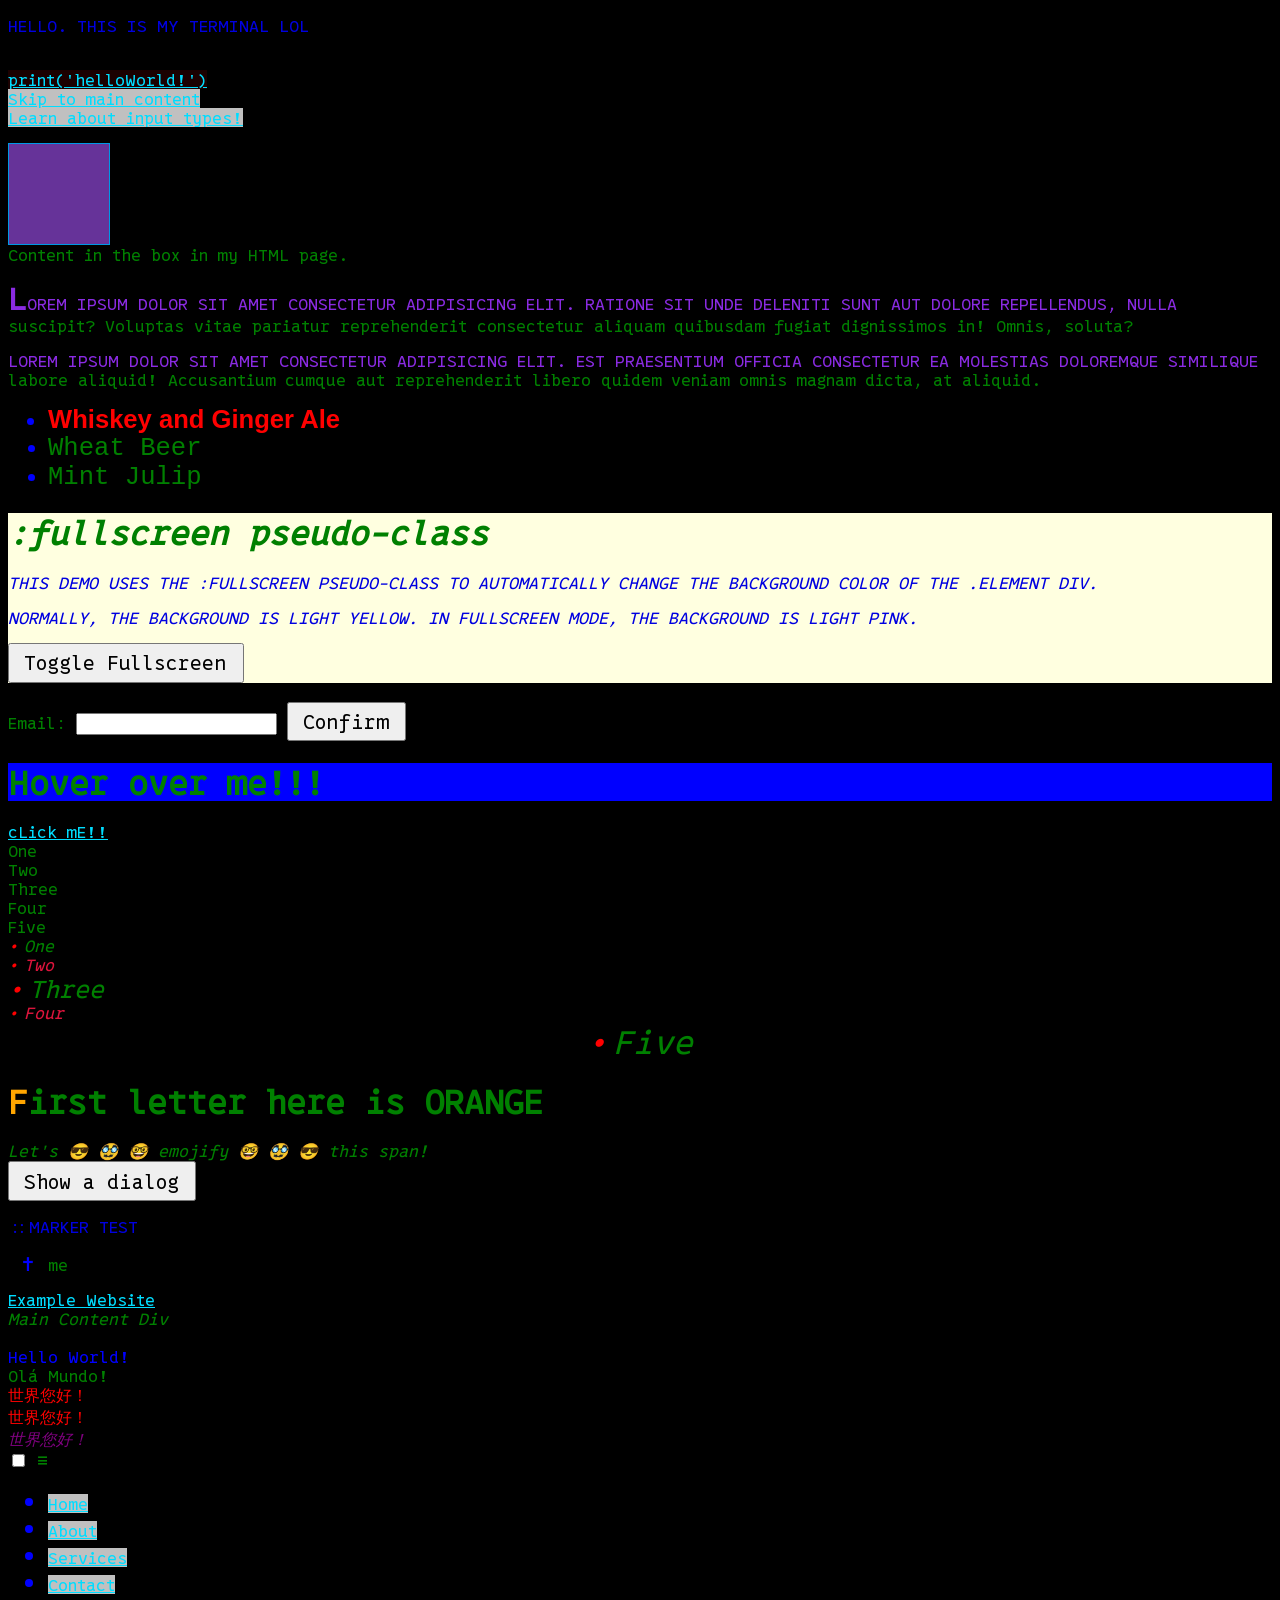
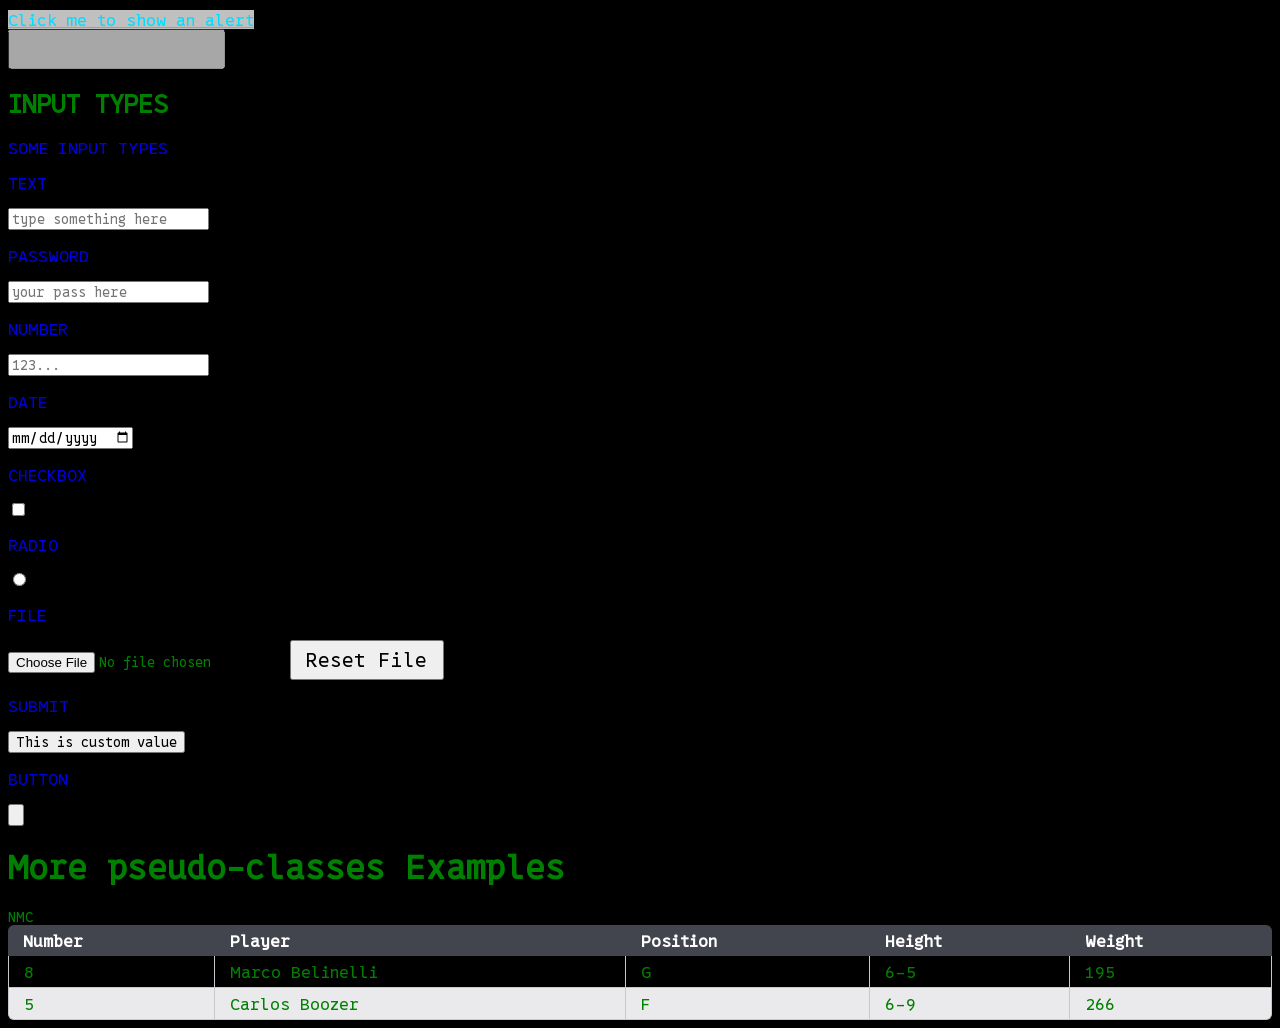
==== advanced-selectors/index.html @ 0ab6bc4e "selectors + pseudo <>" ====
<!DOCTYPE html>
<html lang="en">

<head>
    <meta charset="UTF-8">
    <meta name="viewport" content="width=device-width, initial-scale=1.0">
    <title>Advanced Selectors</title>
    <link rel="stylesheet" href="style.css">
</head>

<p>hello. This is my terminal lol</p><br>
<span class="codelink"><a href="hello.html" target="_blank"><code>print('helloWorld!')</code></a></span>

<!----
    -->

<br>
<a href="#main-content" class="skip-link">Skip to main content</a>
<br>
<a href="#inputTypes">Learn about input types!</a>
<p class="box"> Content in the box in my HTML page.</p>

<article>
    <p>Lorem ipsum dolor sit amet consectetur adipisicing elit. Ratione sit unde deleniti sunt aut dolore
        repellendus,
        nulla suscipit? Voluptas vitae pariatur reprehenderit consectetur aliquam quibusdam fugiat dignissimos in!
        Omnis, soluta?</p>
    <p>Lorem ipsum dolor sit amet consectetur adipisicing elit. Est praesentium officia consectetur ea molestias
        doloremque similique labore aliquid! Accusantium cumque aut reprehenderit libero quidem veniam omnis magnam
        dicta, at aliquid.</p>
</article>

<main class="parent">
    <div class="child group1">
        <div class="grand-child group1"></div>
    </div>
    <div class="child group2">
        <div class="grand-child group2"></div>
    </div>
    <div class="child group3">
        <div class="grand-child group3"></div>
    </div>
</main>

<!-- specificity value-->

<ul id="summer-drinks">
    <li class="favorite">Whiskey and Ginger Ale</li>
    <li>Wheat Beer</li>
    <li>Mint Julip</li>
</ul>

<!-- pseudo classes-->


<div class="element">

    <h1> :fullscreen pseudo-class</h1>

    <p>This demo uses the <code>:fullscreen</code> pseudo-class to automatically
        change the background color of the <code>.element</code> div. </p>

    <p>
        Normally, the background is light yellow. In fullscreen mode, the background
        is light pink.
    </p>

    <button class="toggle">Toggle Fullscreen</button>

</div>

<Br>

<!-- :focus s-->

<label for="email">Email:</label>
<input class="formEmail">
<button id="emailBtn">Confirm</button>

<h1 id="hover">Hover over me!!!</h1>

<a href="https://www.reddit.com/r/unixporn/" id="redditLink">cLick mE!!</a>

<section class="grid">
    <article class="module">One</article>
    <article class="module">Two</article>
    <article class="module">Three</article>
    <article class="module">Four</article>
    <article class="module">Five</article>
</section>

<div class="listDiv">
    <li class="myList">One</li>
    <li class="myList">Two</li>
    <li class="myList">Three</li>
    <li class="myList">Four</li>
    <li class="myList">Five</li>
</div>

<h1 class="exampleOfPE">First letter here is ORANGE</h1>

<div> Let's <span class="emojify"> emojify </span> this span!</div>

<button id="showDialogBtn">Show a dialog</button>

<dialog id="favDialog">
    <form method="dialog">
        <p>The background shown outside of this dialog is a backdrop.</p>
        <button id="confirmBtn">Close the dialog</button>
    </form>
</dialog>

<p><code>::marker</code> test</p>
<ul>
    <li class="mTest">me</li>
</ul>

<!--Attribute selectors-->

<a href="https://example.com" title="Visit Example Website">Example Website</a>

<div id="main-content">Main Content Div</div>

<br>
<div lang="en-us en-gb en-au en-nz">Hello World!</div>
<div lang="pt">Olá Mundo!</div>
<div lang="zh-Hans-CN">世界您好！</div>
<div lang="zh-Hant-TW">世界您好！</div>
<div data-lang="zh-Hant-TW">世界您好！</div>

<div class="table">
    <plate id="fancy">
        <apple class="small" />
    </plate>
    <plate />
    <plate>
        <orange class="small" />
        <orange />
    </plate>
    <pickle class="small" />
</div>

<input type="checkbox" id="toggle">
<label for="toggle">&#9776;</label>
<nav>
    <ul>
        <li><a href="#">Home</a></li>
        <li><a href="#">About</a></li>
        <li><a href="#">Services</a></li>
        <li><a href="#">Contact</a></li>
    </ul>
</nav>

<a href="#" id="alertLink">Click me to show an alert</a>
<br>
<input type="text" disabled>

<section id="inputTypes">
    <h1>INPUT TYPES</h1>
    <p>some input types</p>
    <p>text</p>
    <input type=text placeholder="type something here">
    <p>password</p>
    <input type="password" placeholder="your pass here">
    <p>number</p>
    <input type="number" placeholder="123...">
    <p>date</p>
    <input type="date">
    <p>checkbox</p>
    <input type="checkbox">
    <p>radio</p>
    <input type="radio">
    <p>file</p>
    <input type="file" id="fileInput">
    <button onclick="resetFile()">Reset File</button>
    <p>submit</p>
    <input type="submit" value="This is custom value">
    <p>button</p>
    <input type="button">
</section>

<h1>More pseudo-classes Examples</h1>
<small>NMC</small>
<table>
    <thead>
        <tr>
            <th>Number</th>
            <th>Player</th>
            <th>Position</th>
            <th>Height</th>
            <th>Weight</th>
        </tr>
    </thead>
    <tbody>
        <tr>
            <td>8</td>
            <td>Marco Belinelli</td>
            <td>G</td>
            <td>6-5</td>
            <td>195</td>
        </tr>
        <tr>
            <td>5</td>
            <td>Carlos Boozer</td>
            <td>F</td>
            <td>6-9</td>
            <td>266</td>
        </tr>
    </tbody>
</table>



<script src="script.js">
    var link = document.getElementById("alertLink");

    link.addEventListener("click", function (event) {
        event.preventDefault();

        alert("You clicked the link!");

        return false;

    });
</script>

</body>

</html>
---- advanced-selectors/style.css ----
@font-face{
    font-family: ProtoNerd;
    src:url(/niceFonts/0xProtoNerdFont-Regular.ttf)
}
@font-face{
    font-family: losevka;
    src:url(/niceFonts/Iosevka-Regular.ttc)
}
p{
    font-family: ProtoNerd;
}
*{
    font-family: ProtoNerd;
}
body{
    background-color: rgb(0, 0, 0);
    color: green; /*text color*/
}

span.codelink{
    background:rgb(27, 1, 1);
}

main div {
/*Code*/
}

/* This rule selects only divs with a class of child*/
main > div{
    /*Code*/
}
/* This rule selects only divs with a class of grand-child*/
main > div > div {
    /*Code*/
}

/* This rule will only select the div with the class of child group2*/
.group2 + div{
    /* code*/
}
/* This rule will only select the div with the class child group3 */
.group1 + div + div {
    /*Code*/
}

/* This will select all of .group1 siblings (2nd and 3rd .child divs)*/
.group ~ div{
    /* Code*/
}

/* pseudo-class and pseud-element */
article p:first-child::first-letter {
    font-size: 190%;
    font-weight: bold;
}

/* pseudo-element */
article p::first-line{
    color:blueviolet;
    font-weight:lighter;
}

.box::before{
    content: '';
    display: block;
    width: 100px;
    height: 100px;
    background-color: rebeccapurple;
    border: 1px solid rgb(0, 152, 229);
}

/*
ul#summer-drinks li {
    font-weight: normal;
    font-size: 1.5rem;
    color: rgb(0, 255, 191)55, 255, 255);
}
*/

/* don't do this ! this doesn't work because simply using the class name by itself has a lower specificity value, so the selectors that are more specific (e.g. using id value) win.*/
.favorite {
    color: rgb(255, 0, 0);
    font-weight: bold;
}

/*  Sometimes you can just use !important for specificity. */
/*
.favorite {
    color: red !important;
    font-weight: bold !important;
}
*/

/* Be specific! Write like this !!! */

ul#summer-drinks li.favorite {
    font-weight: bold;
    color: red;
    font-family:'Segoe UI', Tahoma, Geneva, Verdana, sans-serif
}

ul#summer-drinks li {
    font-size: 1.6rem;
    font-family: 'Courier New', Courier, monospace;
}

/* or you could be even more specific. please, don't actually do this. */
/*
html body div#pagewrap ul#summer-drinks li.favorite {
    color: red;
    font-weight: bold;
}
*/

.element{
    background-color: lightyellow;
}

.element:fullscreen{
    background-color: lightpink;
}

.formEmail:focus{
    background-color: rgb(4, 255, 0);
    color:rgb(255, 0, 238);

}
#emailBtn:active{
    background-color: rgb(64, 255, 0);
}

@keyFrames colorChange{
    0% { background-color: red; }
    33.33% { background-color: blue; }
    66.66% { background-color: green; }
    100% { background-color: red; }
}

#hover{
    background-color:blue;   
}

#hover:hover{
    animation: colorChange 2s infinite;
}

a{
    text-decoration: underline;
}

/* Applies to unvisited links */
a:link{
    color:rgb(0, 221, 255);
}

a:visited{
    color:maroon;
}

/* - :root will override html. being a pseudo class it has a greater specificity than html
:root{
    color:red;
}
html{
    color:blue;
}
*/

/* Select the first li
li:nth-child(1) {)

Select every other list item starting with first 
li:nth-child(odd) { }

Select every 3rd list item starting with first
li:nth-child(3n - 2) { }

Select every 3rd list item starting with 2nd
li:nth-child(3n - 1) { }

Select every 3rd child item, as long as it has class "el"
.el:nth-child(3n) { }
*/

.module:nth-child(4){
    margin-right:0;
}

.myList:nth-child(5) {/* Selects the 5th element with class myList */
    display: flex;
    align-items: center;
    justify-content: center;
    font-size: 2rem;

}

.myList:nth-child(3n) { /* Selects every 3rd element with class myList */
    font-size:1.5rem;
}

.myList:nth-child(3n + 3) { /* Selects every 3rd element with class myList, beginning with the 3rd */}

.myList:nth-child(even) {/* Selects every even element with class myList */
    color:crimson;
}

/* pseudo elements */

.exampleOfPE::first-letter{
    color: orange;
}

.listDiv{
    list-style: none;
    padding-left: 0;
}

.myList::before{
    content: '\2022';
    color: red;
    margin-right: 0.4rem;
}

li::marker{
    color:blue;
    font-size: 1.5rem;
}

.emojify::before{
    content:  '😎 🥸 🤓 ';
}
.emojify::after{
    content: '🤓 🥸 😎';
}

p::first-line {
    color: rgb(0, 0, 224);
    text-transform: uppercase;
}

button {
    font-size: 1.2rem;
    padding: 0.4rem 0.9rem;
}
dialog::backdrop{
    background-color: salmon;
    background-image:url(wp4789885-phone-hd-2019-wallpapers.jpg)
}

.mTest::marker{
    content: '✝ ';
    font-size: 1.2em;
}

[src]{
    /* This targets any element that has a src attribute */
}

img[src]{
    /* This will only target img elements that have a src attribute*/
}

img[src='specific.jpg']{
    /* This will target img elements 
    with a src attribute that's exactly 'specific.jpg' */
}

/* 

    [attribute^="value"] - ^= Will match strings from the start.
    [attribute$="value"] - $= Will match strings from the end.
    [attribute*="value"] - *= The wildcard selector will match anywhere inside the string.

*/

[class^='aus']{
    /* Classes are attributes too!
    This will target any class that begins with 'aus'.
    */
}

[src$='.jpg']{
    /* This will target any src attribute that ends in '.jpg':display:
    src='puppy.jpg'
    */
}

[src*='ill']{
    /* This targets any attribute that has 'ill' anywhere inside of it:
    for='bill'
    for='jill'
    for='silly'
    for='ill'
    */
}
/* <a> elements with an href ending ".org", case-insensitive */
a[href$=".org" i] {
    font-style: italic;
}  
/* <a> elements whose class attribute contains the word "logo" */
a[class~="logo"] {
    padding: 2px;
}
a[href^="#"] {
    background-color: silver;
}

/* All divs without a 'lang' attribute are italicized */
div:not([lang]){
    font-style: italic;
}
/* All divs in US English are blue */
div[lang~='en-us']{
    color: blue;
}
/* All divs in Italian are green */
div[lang='it']{
    color:green
}
div[lang|="zh"] {
    color: red;
}
div[data-lang="zh-Hant-TW"] {
    color: purple;
}

.fancy:last-child{
 color:aquamarine;
}

input:disabled{
    color:red;
    padding:10px;
}
section:target{
    color:rgb(151, 0, 0);
}
table {
    border-collapse: separate;
    border-spacing: 0;
    width: 100%;
  }
  th,
  td {
    padding: 6px 15px;
  }
  th {
    background: #42444e;
    color: #fff;
    text-align: left;
  }
  tr:first-child th:first-child {
    border-top-left-radius: 6px;
  }
  tr:first-child th:last-child {
    border-top-right-radius: 6px;
  }
  td {
    border-right: 1px solid #c6c9cc;
    border-bottom: 1px solid #c6c9cc;
  }
  td:first-child {
    border-left: 1px solid #c6c9cc;
  }
  tr:nth-child(even) td {
    background: #eaeaed;
  }
  tr:last-child td:first-child {
    border-bottom-left-radius: 6px;
  }
  tr:last-child td:last-child {
    border-bottom-right-radius: 6px;
  }
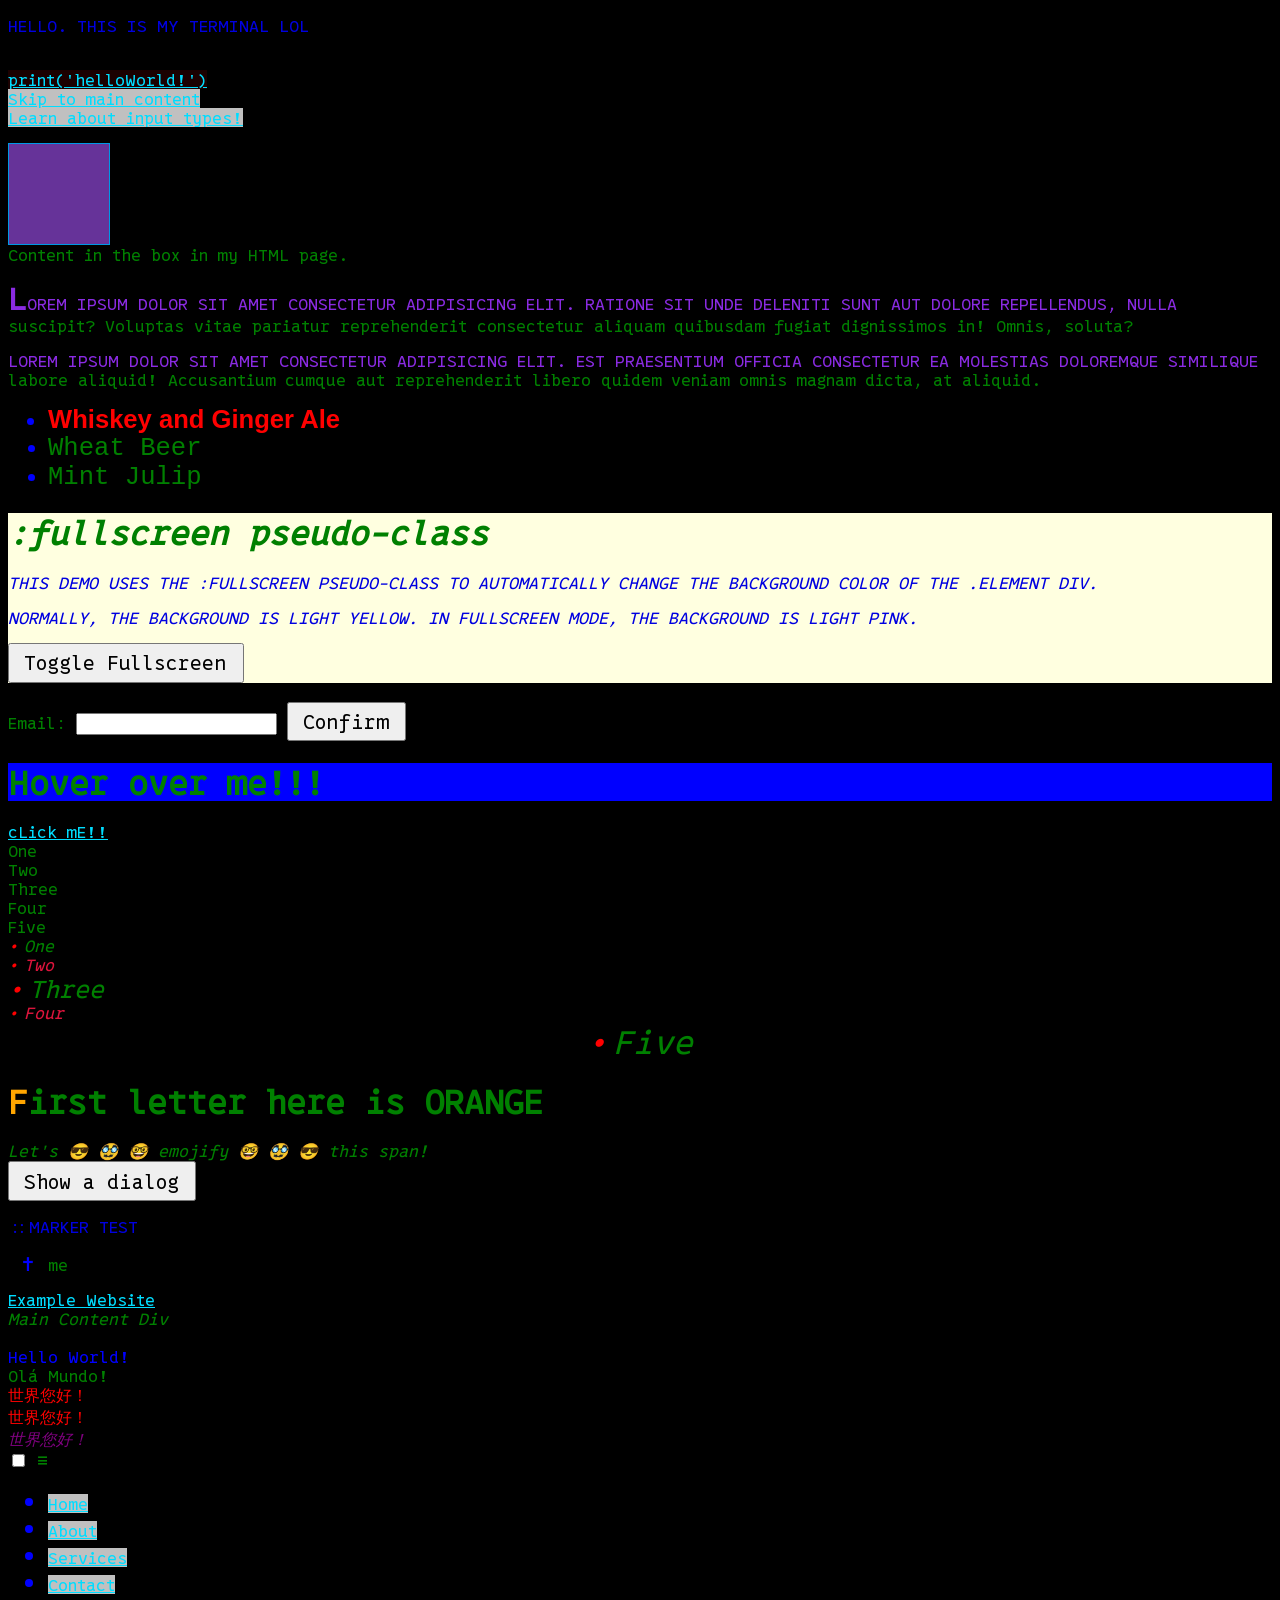
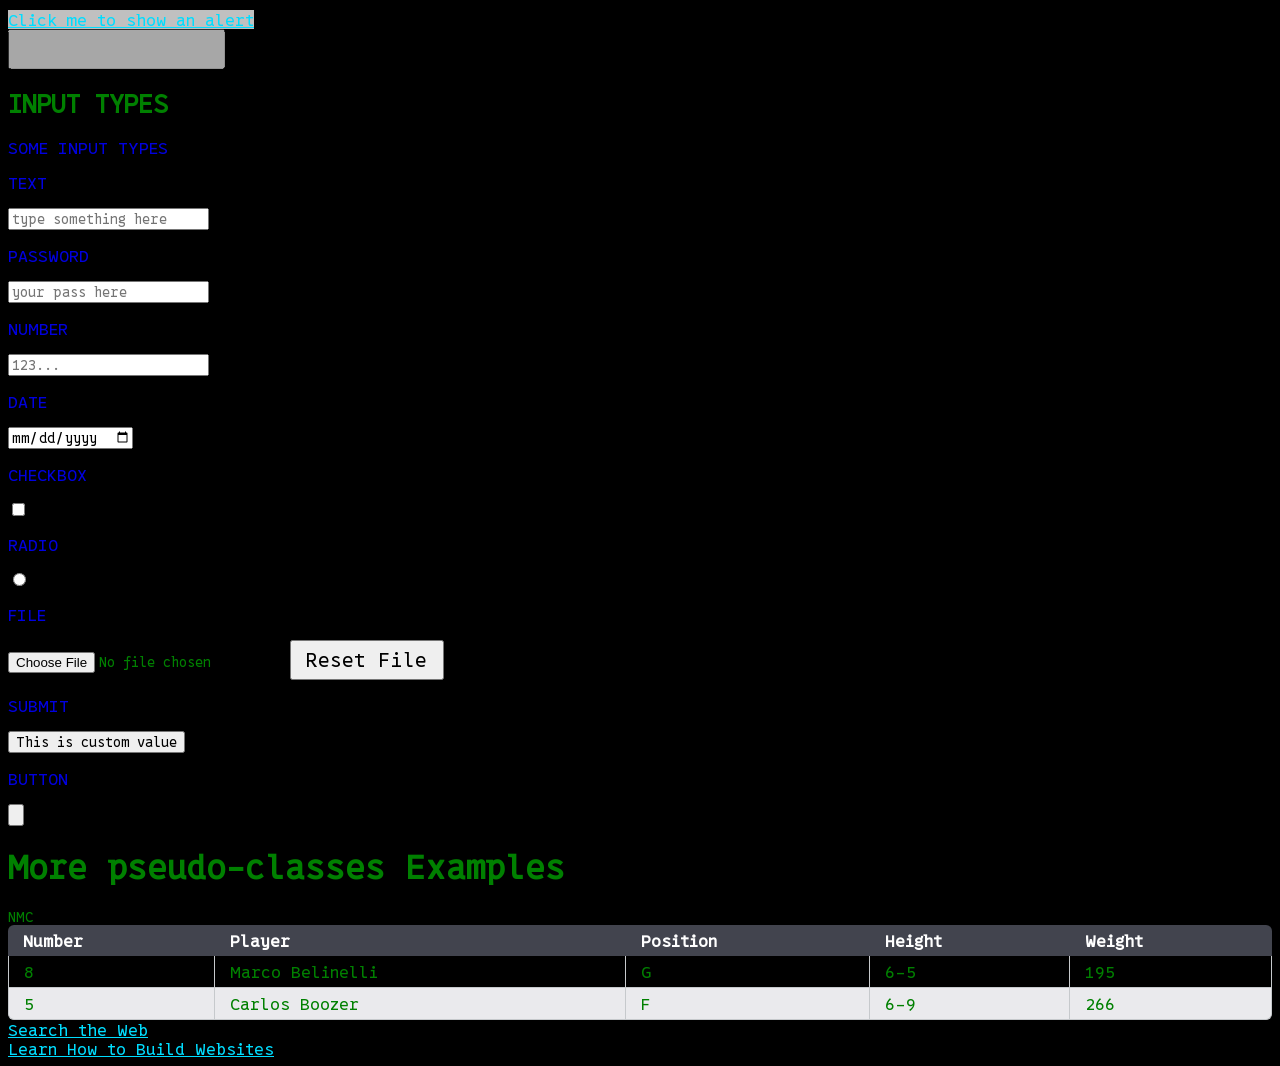
==== commit b7532561: "selectors + pseudo <>" ====
--- a/advanced-selectors/index.html
+++ b/advanced-selectors/index.html
@@ -209,6 +209,8 @@
     </tbody>
 </table>
 
+<a href="http://google.com/">Search the Web</a><br>
+<a href="http://learn.shayhowe.com/">Learn How to Build Websites</a>
 
 
 <script src="script.js">
--- a/advanced-selectors/style.css
+++ b/advanced-selectors/style.css
@@ -370,4 +370,10 @@
   }
   tr:last-child td:last-child {
     border-bottom-right-radius: 6px;
-  }+  }
+p::-moz-selection {
+    color: red;
+}
+p::selection {
+    color: red;
+}
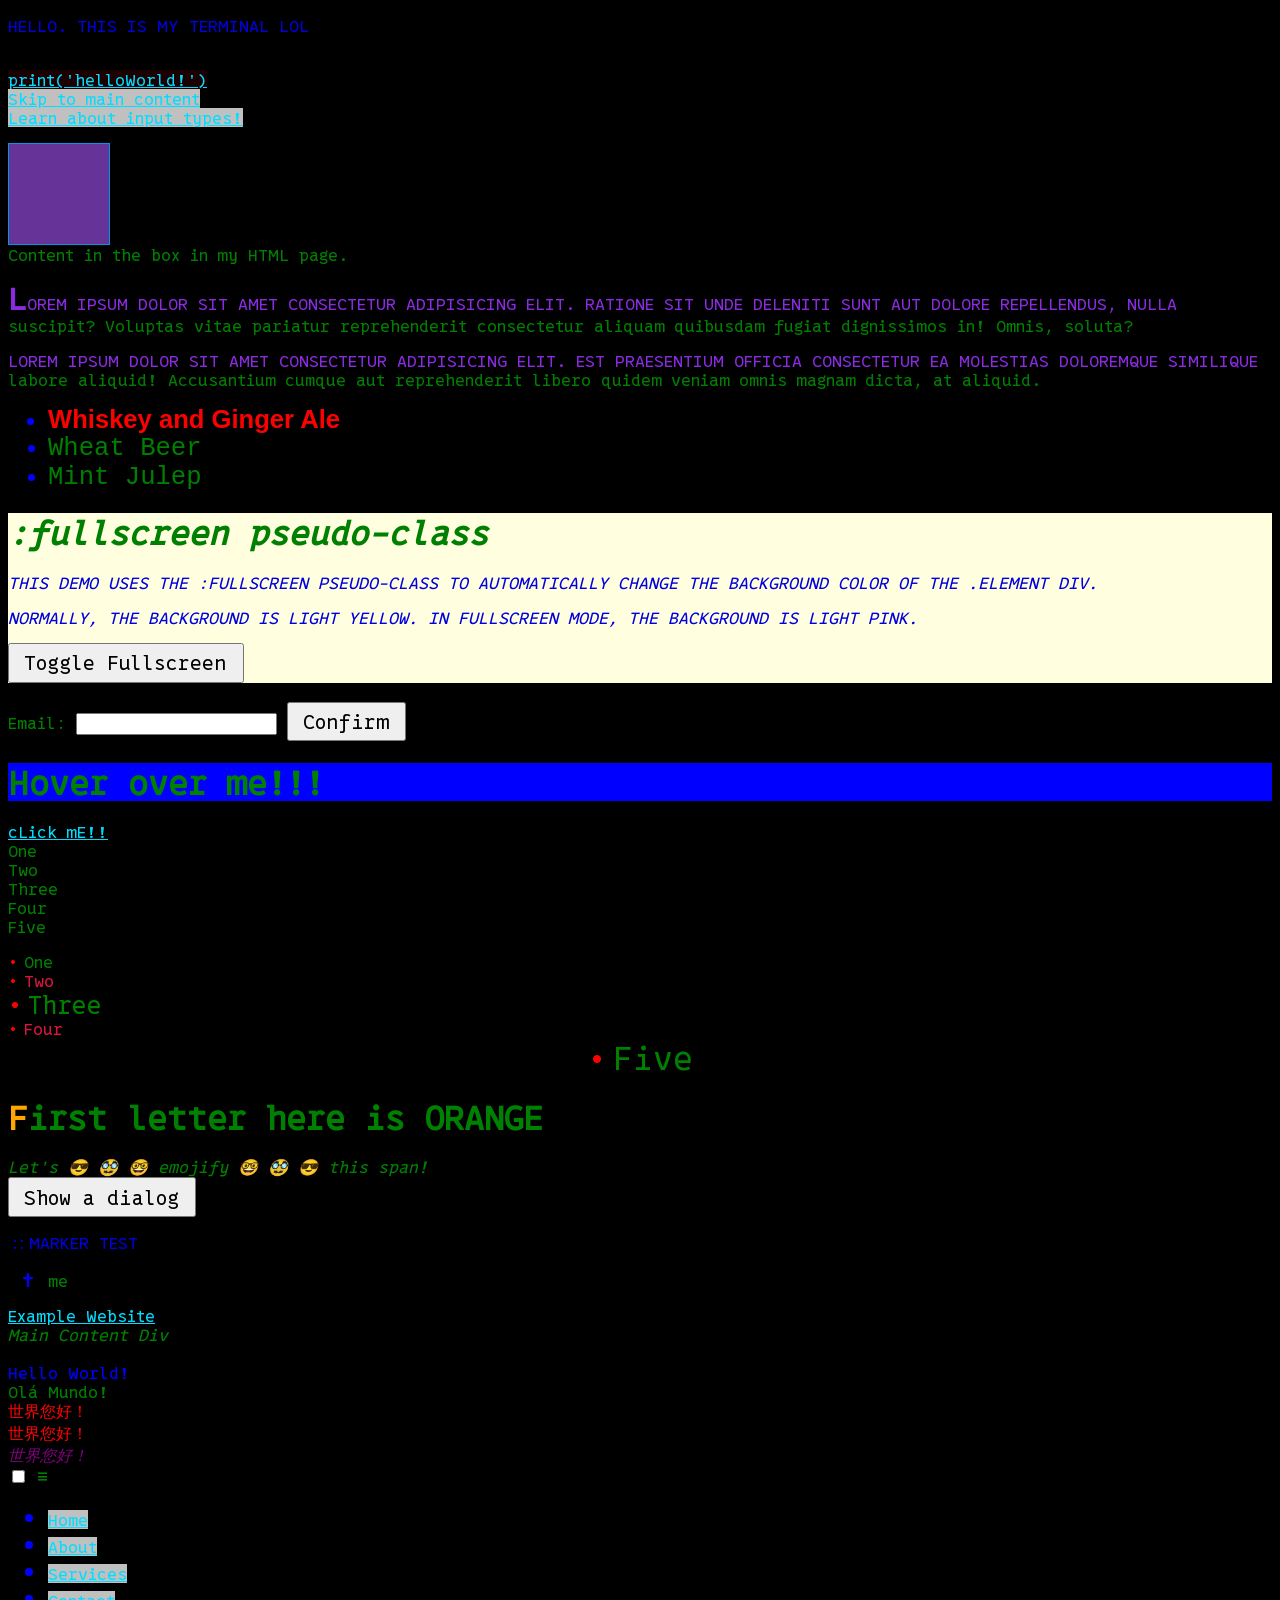
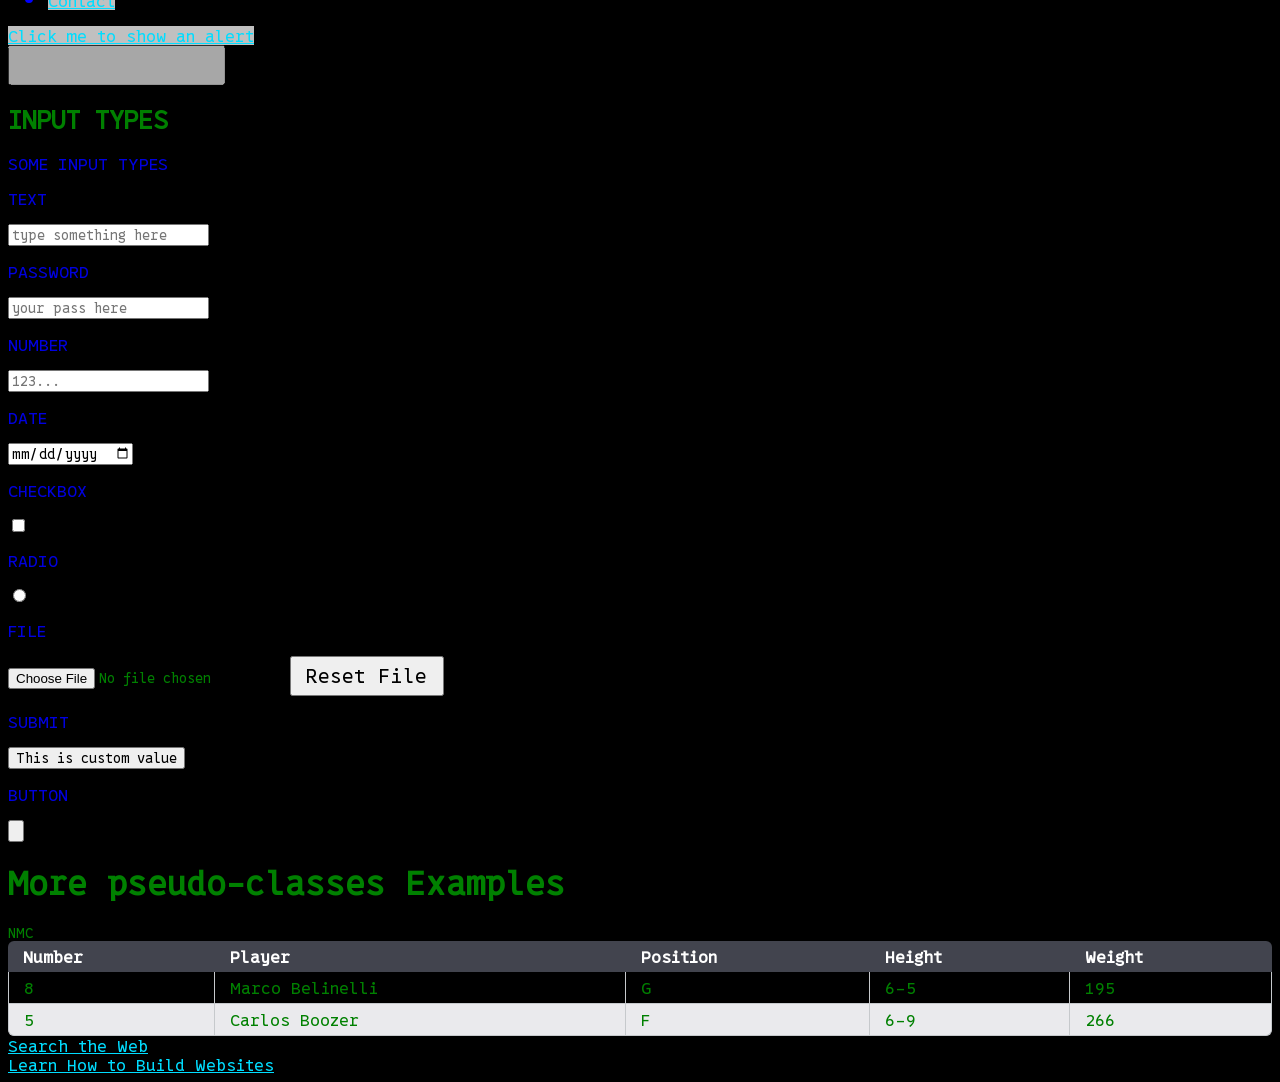
==== commit 659022ca: "correction of syntax" ====
--- a/advanced-selectors/index.html
+++ b/advanced-selectors/index.html
@@ -8,224 +8,206 @@
     <link rel="stylesheet" href="style.css">
 </head>
 
-<p>hello. This is my terminal lol</p><br>
-<span class="codelink"><a href="hello.html" target="_blank"><code>print('helloWorld!')</code></a></span>
-
-<!----
-    -->
-
-<br>
-<a href="#main-content" class="skip-link">Skip to main content</a>
-<br>
-<a href="#inputTypes">Learn about input types!</a>
-<p class="box"> Content in the box in my HTML page.</p>
-
-<article>
-    <p>Lorem ipsum dolor sit amet consectetur adipisicing elit. Ratione sit unde deleniti sunt aut dolore
-        repellendus,
-        nulla suscipit? Voluptas vitae pariatur reprehenderit consectetur aliquam quibusdam fugiat dignissimos in!
-        Omnis, soluta?</p>
-    <p>Lorem ipsum dolor sit amet consectetur adipisicing elit. Est praesentium officia consectetur ea molestias
-        doloremque similique labore aliquid! Accusantium cumque aut reprehenderit libero quidem veniam omnis magnam
-        dicta, at aliquid.</p>
-</article>
-
-<main class="parent">
-    <div class="child group1">
-        <div class="grand-child group1"></div>
+<body>
+    <p>hello. This is my terminal lol</p><br>
+    <span class="codelink"><a href="hello.html" target="_blank"><code>print('helloWorld!')</code></a></span>
+
+    <br>
+    <a href="#main-content" class="skip-link">Skip to main content</a>
+    <br>
+    <a href="#inputTypes">Learn about input types!</a>
+    <p class="box"> Content in the box in my HTML page.</p>
+
+    <article>
+        <p>Lorem ipsum dolor sit amet consectetur adipisicing elit. Ratione sit unde deleniti sunt aut dolore repellendus,
+            nulla suscipit? Voluptas vitae pariatur reprehenderit consectetur aliquam quibusdam fugiat dignissimos in!
+            Omnis, soluta?</p>
+        <p>Lorem ipsum dolor sit amet consectetur adipisicing elit. Est praesentium officia consectetur ea molestias
+            doloremque similique labore aliquid! Accusantium cumque aut reprehenderit libero quidem veniam omnis magnam
+            dicta, at aliquid.</p>
+    </article>
+
+    <main class="parent">
+        <div class="child group1">
+            <div class="grand-child group1"></div>
+        </div>
+        <div class="child group2">
+            <div class="grand-child group2"></div>
+        </div>
+        <div class="child group3">
+            <div class="grand-child group3"></div>
+        </div>
+    </main>
+
+    <ul id="summer-drinks">
+        <li class="favorite">Whiskey and Ginger Ale</li>
+        <li>Wheat Beer</li>
+        <li>Mint Julep</li>
+    </ul>
+
+    <div class="element">
+        <h1>:fullscreen pseudo-class</h1>
+        <p>This demo uses the <code>:fullscreen</code> pseudo-class to automatically
+            change the background color of the <code>.element</code> div.</p>
+        <p>
+            Normally, the background is light yellow. In fullscreen mode, the background
+            is light pink.
+        </p>
+        <button class="toggle">Toggle Fullscreen</button>
     </div>
-    <div class="child group2">
-        <div class="grand-child group2"></div>
+
+    <br>
+
+    <label for="email">Email:</label>
+    <input class="formEmail" id="email">
+    <button id="emailBtn">Confirm</button>
+
+    <h1 id="hover">Hover over me!!!</h1>
+
+    <a href="https://www.reddit.com/r/unixporn/" id="redditLink">cLick mE!!</a>
+
+    <section class="grid">
+        <article class="module">One</article>
+        <article class="module">Two</article>
+        <article class="module">Three</article>
+        <article class="module">Four</article>
+        <article class="module">Five</article>
+    </section>
+
+    <ul class="listDiv">
+        <li class="myList">One</li>
+        <li class="myList">Two</li>
+        <li class="myList">Three</li>
+        <li class="myList">Four</li>
+        <li class="myList">Five</li>
+    </ul>
+
+    <h1 class="exampleOfPE">First letter here is ORANGE</h1>
+
+    <div> Let's <span class="emojify"> emojify </span> this span!</div>
+
+    <button id="showDialogBtn">Show a dialog</button>
+
+    <dialog id="favDialog">
+        <form method="dialog">
+            <p>The background shown outside of this dialog is a backdrop.</p>
+            <button id="confirmBtn">Close the dialog</button>
+        </form>
+    </dialog>
+
+    <p><code>::marker</code> test</p>
+    <ul>
+        <li class="mTest">me</li>
+    </ul>
+
+    <a href="https://example.com" title="Visit Example Website">Example Website</a>
+
+    <div id="main-content">Main Content Div</div>
+
+    <br>
+    <div lang="en-us en-gb en-au en-nz">Hello World!</div>
+    <div lang="pt">Olá Mundo!</div>
+    <div lang="zh-Hans-CN">世界您好！</div>
+    <div lang="zh-Hant-TW">世界您好！</div>
+    <div data-lang="zh-Hant-TW">世界您好！</div>
+
+    <div class="table">
+        <div id="fancy">
+            <div class="small apple"></div>
+        </div>
+        <div class="plate"></div>
+        <div class="plate">
+            <div class="small orange"></div>
+            <div class="orange"></div>
+        </div>
+        <div class="small pickle"></div>
     </div>
-    <div class="child group3">
-        <div class="grand-child group3"></div>
-    </div>
-</main>
-
-<!-- specificity value-->
-
-<ul id="summer-drinks">
-    <li class="favorite">Whiskey and Ginger Ale</li>
-    <li>Wheat Beer</li>
-    <li>Mint Julip</li>
-</ul>
-
-<!-- pseudo classes-->
-
-
-<div class="element">
-
-    <h1> :fullscreen pseudo-class</h1>
-
-    <p>This demo uses the <code>:fullscreen</code> pseudo-class to automatically
-        change the background color of the <code>.element</code> div. </p>
-
-    <p>
-        Normally, the background is light yellow. In fullscreen mode, the background
-        is light pink.
-    </p>
-
-    <button class="toggle">Toggle Fullscreen</button>
-
-</div>
-
-<Br>
-
-<!-- :focus s-->
-
-<label for="email">Email:</label>
-<input class="formEmail">
-<button id="emailBtn">Confirm</button>
-
-<h1 id="hover">Hover over me!!!</h1>
-
-<a href="https://www.reddit.com/r/unixporn/" id="redditLink">cLick mE!!</a>
-
-<section class="grid">
-    <article class="module">One</article>
-    <article class="module">Two</article>
-    <article class="module">Three</article>
-    <article class="module">Four</article>
-    <article class="module">Five</article>
-</section>
-
-<div class="listDiv">
-    <li class="myList">One</li>
-    <li class="myList">Two</li>
-    <li class="myList">Three</li>
-    <li class="myList">Four</li>
-    <li class="myList">Five</li>
-</div>
-
-<h1 class="exampleOfPE">First letter here is ORANGE</h1>
-
-<div> Let's <span class="emojify"> emojify </span> this span!</div>
-
-<button id="showDialogBtn">Show a dialog</button>
-
-<dialog id="favDialog">
-    <form method="dialog">
-        <p>The background shown outside of this dialog is a backdrop.</p>
-        <button id="confirmBtn">Close the dialog</button>
-    </form>
-</dialog>
-
-<p><code>::marker</code> test</p>
-<ul>
-    <li class="mTest">me</li>
-</ul>
-
-<!--Attribute selectors-->
-
-<a href="https://example.com" title="Visit Example Website">Example Website</a>
-
-<div id="main-content">Main Content Div</div>
-
-<br>
-<div lang="en-us en-gb en-au en-nz">Hello World!</div>
-<div lang="pt">Olá Mundo!</div>
-<div lang="zh-Hans-CN">世界您好！</div>
-<div lang="zh-Hant-TW">世界您好！</div>
-<div data-lang="zh-Hant-TW">世界您好！</div>
-
-<div class="table">
-    <plate id="fancy">
-        <apple class="small" />
-    </plate>
-    <plate />
-    <plate>
-        <orange class="small" />
-        <orange />
-    </plate>
-    <pickle class="small" />
-</div>
-
-<input type="checkbox" id="toggle">
-<label for="toggle">&#9776;</label>
-<nav>
-    <ul>
-        <li><a href="#">Home</a></li>
-        <li><a href="#">About</a></li>
-        <li><a href="#">Services</a></li>
-        <li><a href="#">Contact</a></li>
-    </ul>
-</nav>
-
-<a href="#" id="alertLink">Click me to show an alert</a>
-<br>
-<input type="text" disabled>
-
-<section id="inputTypes">
-    <h1>INPUT TYPES</h1>
-    <p>some input types</p>
-    <p>text</p>
-    <input type=text placeholder="type something here">
-    <p>password</p>
-    <input type="password" placeholder="your pass here">
-    <p>number</p>
-    <input type="number" placeholder="123...">
-    <p>date</p>
-    <input type="date">
-    <p>checkbox</p>
-    <input type="checkbox">
-    <p>radio</p>
-    <input type="radio">
-    <p>file</p>
-    <input type="file" id="fileInput">
-    <button onclick="resetFile()">Reset File</button>
-    <p>submit</p>
-    <input type="submit" value="This is custom value">
-    <p>button</p>
-    <input type="button">
-</section>
-
-<h1>More pseudo-classes Examples</h1>
-<small>NMC</small>
-<table>
-    <thead>
-        <tr>
-            <th>Number</th>
-            <th>Player</th>
-            <th>Position</th>
-            <th>Height</th>
-            <th>Weight</th>
-        </tr>
-    </thead>
-    <tbody>
-        <tr>
-            <td>8</td>
-            <td>Marco Belinelli</td>
-            <td>G</td>
-            <td>6-5</td>
-            <td>195</td>
-        </tr>
-        <tr>
-            <td>5</td>
-            <td>Carlos Boozer</td>
-            <td>F</td>
-            <td>6-9</td>
-            <td>266</td>
-        </tr>
-    </tbody>
-</table>
-
-<a href="http://google.com/">Search the Web</a><br>
-<a href="http://learn.shayhowe.com/">Learn How to Build Websites</a>
-
-
-<script src="script.js">
-    var link = document.getElementById("alertLink");
-
-    link.addEventListener("click", function (event) {
-        event.preventDefault();
-
-        alert("You clicked the link!");
-
-        return false;
-
-    });
-</script>
-
+
+    <input type="checkbox" id="toggle">
+    <label for="toggle">&#9776;</label>
+    <nav>
+        <ul>
+            <li><a href="#">Home</a></li>
+            <li><a href="#">About</a></li>
+            <li><a href="#">Services</a></li>
+            <li><a href="#">Contact</a></li>
+        </ul>
+    </nav>
+
+    <a href="#" id="alertLink">Click me to show an alert</a>
+    <br>
+    <input type="text" disabled>
+
+    <section id="inputTypes">
+        <h1>INPUT TYPES</h1>
+        <p>some input types</p>
+        <p>text</p>
+        <input type="text" placeholder="type something here">
+        <p>password</p>
+        <input type="password" placeholder="your pass here">
+        <p>number</p>
+        <input type="number" placeholder="123...">
+        <p>date</p>
+        <input type="date">
+        <p>checkbox</p>
+        <input type="checkbox">
+        <p>radio</p>
+        <input type="radio">
+        <p>file</p>
+        <input type="file" id="fileInput">
+        <button onclick="resetFile()">Reset File</button>
+        <p>submit</p>
+        <input type="submit" value="This is custom value">
+        <p>button</p>
+        <input type="button">
+    </section>
+
+    <h1>More pseudo-classes Examples</h1>
+    <small>NMC</small>
+    <table>
+        <thead>
+            <tr>
+                <th>Number</th>
+                <th>Player</th>
+                <th>Position</th>
+                <th>Height</th>
+                <th>Weight</th>
+            </tr>
+        </thead>
+        <tbody>
+            <tr>
+                <td>8</td>
+                <td>Marco Belinelli</td>
+                <td>G</td>
+                <td>6-5</td>
+                <td>195</td>
+            </tr>
+            <tr>
+                <td>5</td>
+                <td>Carlos Boozer</td>
+                <td>F</td>
+                <td>6-9</td>
+                <td>266</td>
+            </tr>
+        </tbody>
+    </table>
+
+    <a href="http://google.com/">Search the Web</a><br>
+    <a href="http://learn.shayhowe.com/">Learn How to Build Websites</a>
+
+    <script>
+        document.addEventListener("DOMContentLoaded", function () {
+            var link = document.getElementById("alertLink");
+
+            link.addEventListener("click", function (event) {
+                event.preventDefault();
+
+                alert("You clicked the link!");
+
+                return false; // This can be removed if not needed for older browsers
+            });
+        });
+    </script>
 </body>
 
-</html>+</html>
--- a/advanced-selectors/style.css
+++ b/advanced-selectors/style.css
@@ -376,4 +376,4 @@
 }
 p::selection {
     color: red;
-}+}
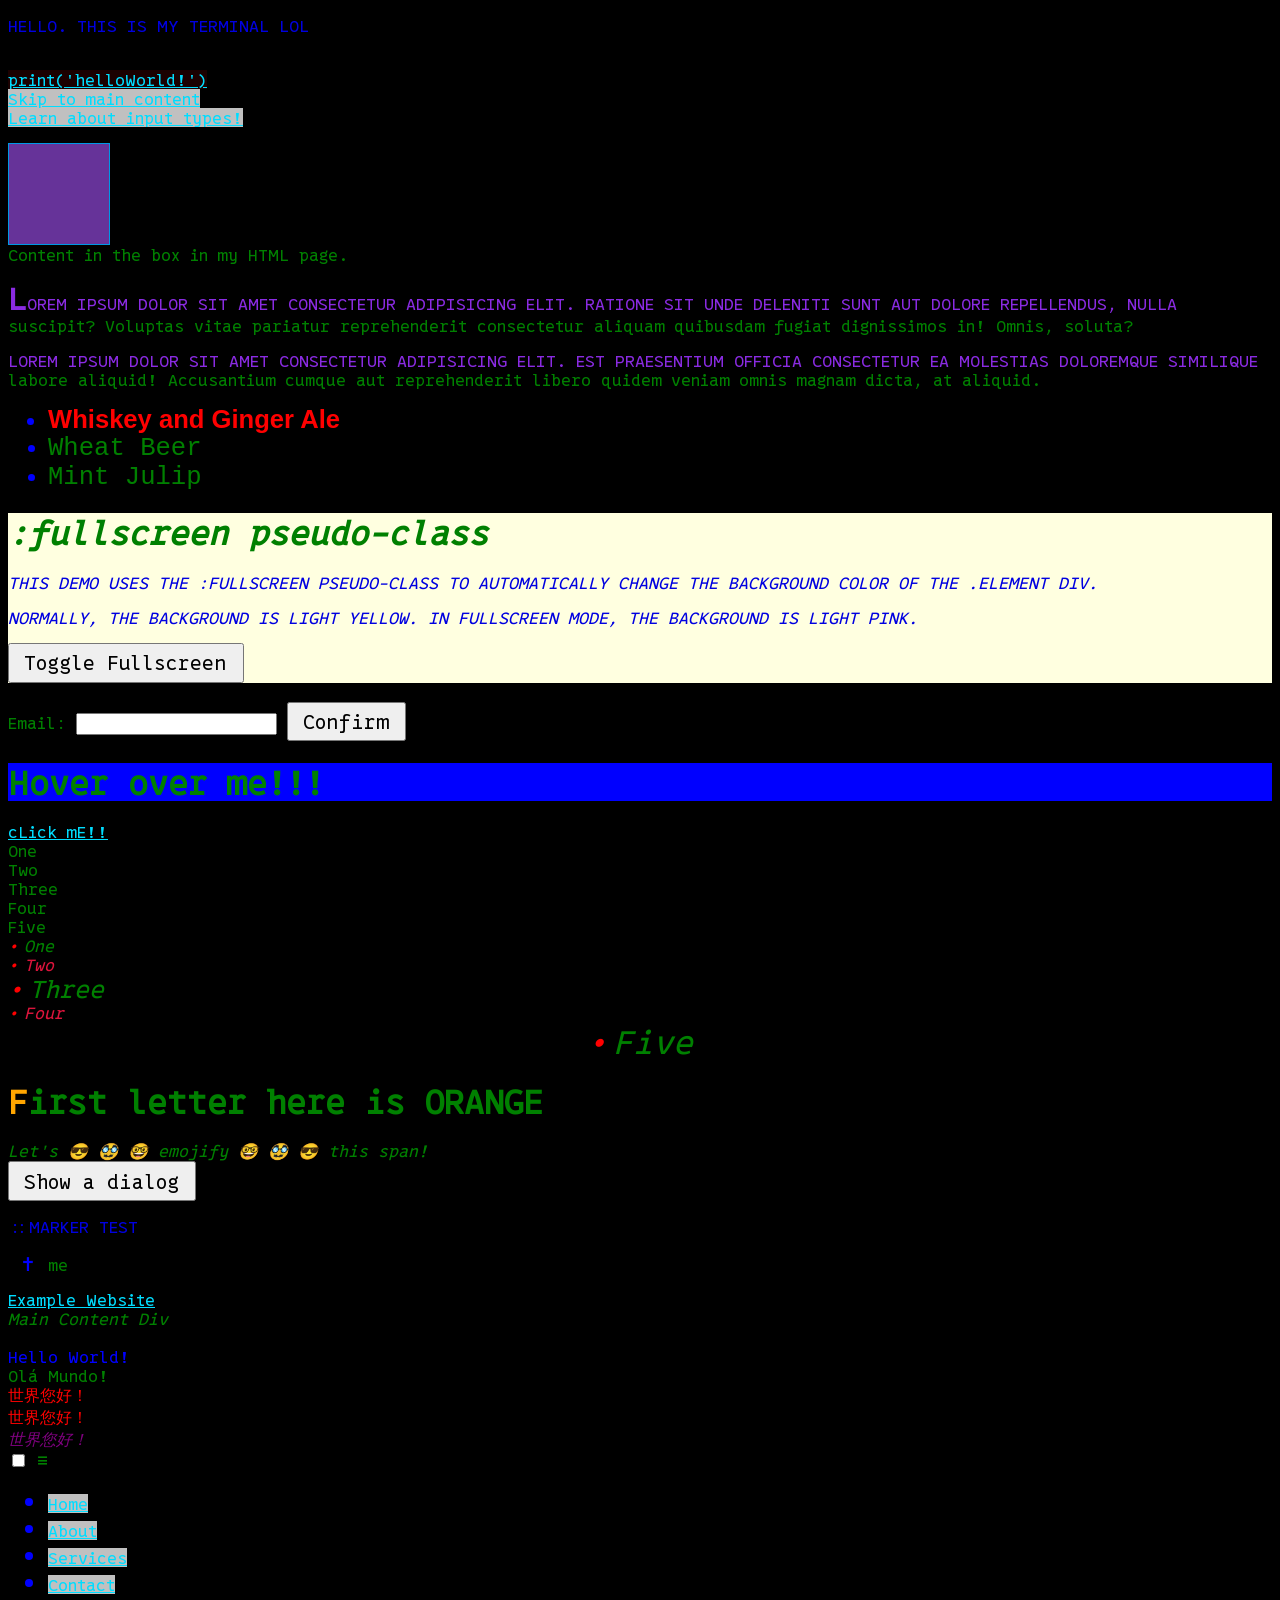
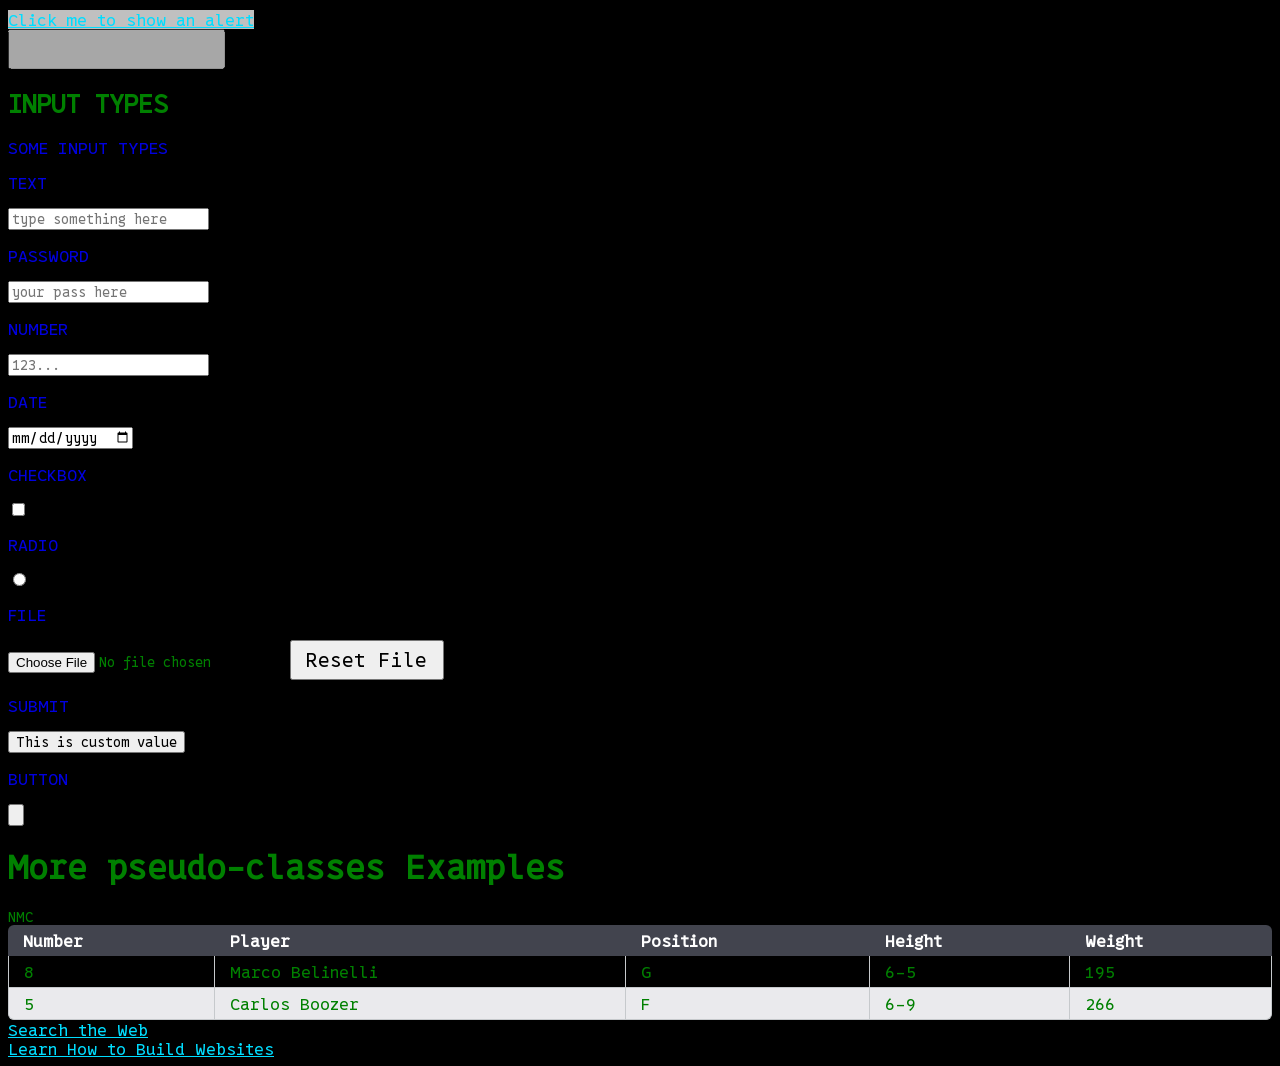
==== commit 00da1a5a: "Update index.html" ====
--- a/advanced-selectors/index.html
+++ b/advanced-selectors/index.html
@@ -8,206 +8,224 @@
     <link rel="stylesheet" href="style.css">
 </head>
 
-<body>
-    <p>hello. This is my terminal lol</p><br>
-    <span class="codelink"><a href="hello.html" target="_blank"><code>print('helloWorld!')</code></a></span>
-
-    <br>
-    <a href="#main-content" class="skip-link">Skip to main content</a>
-    <br>
-    <a href="#inputTypes">Learn about input types!</a>
-    <p class="box"> Content in the box in my HTML page.</p>
-
-    <article>
-        <p>Lorem ipsum dolor sit amet consectetur adipisicing elit. Ratione sit unde deleniti sunt aut dolore repellendus,
-            nulla suscipit? Voluptas vitae pariatur reprehenderit consectetur aliquam quibusdam fugiat dignissimos in!
-            Omnis, soluta?</p>
-        <p>Lorem ipsum dolor sit amet consectetur adipisicing elit. Est praesentium officia consectetur ea molestias
-            doloremque similique labore aliquid! Accusantium cumque aut reprehenderit libero quidem veniam omnis magnam
-            dicta, at aliquid.</p>
-    </article>
-
-    <main class="parent">
-        <div class="child group1">
-            <div class="grand-child group1"></div>
-        </div>
-        <div class="child group2">
-            <div class="grand-child group2"></div>
-        </div>
-        <div class="child group3">
-            <div class="grand-child group3"></div>
-        </div>
-    </main>
-
-    <ul id="summer-drinks">
-        <li class="favorite">Whiskey and Ginger Ale</li>
-        <li>Wheat Beer</li>
-        <li>Mint Julep</li>
+<p>hello. This is my terminal lol</p><br>
+<span class="codelink"><a href="hello.html" target="_blank"><code>print('helloWorld!')</code></a></span>
+
+<!----
+    -->
+
+<br>
+<a href="#main-content" class="skip-link">Skip to main content</a>
+<br>
+<a href="#inputTypes">Learn about input types!</a>
+<p class="box"> Content in the box in my HTML page.</p>
+
+<article>
+    <p>Lorem ipsum dolor sit amet consectetur adipisicing elit. Ratione sit unde deleniti sunt aut dolore
+        repellendus,
+        nulla suscipit? Voluptas vitae pariatur reprehenderit consectetur aliquam quibusdam fugiat dignissimos in!
+        Omnis, soluta?</p>
+    <p>Lorem ipsum dolor sit amet consectetur adipisicing elit. Est praesentium officia consectetur ea molestias
+        doloremque similique labore aliquid! Accusantium cumque aut reprehenderit libero quidem veniam omnis magnam
+        dicta, at aliquid.</p>
+</article>
+
+<main class="parent">
+    <div class="child group1">
+        <div class="grand-child group1"></div>
+    </div>
+    <div class="child group2">
+        <div class="grand-child group2"></div>
+    </div>
+    <div class="child group3">
+        <div class="grand-child group3"></div>
+    </div>
+</main>
+
+<!-- specificity value-->
+
+<ul id="summer-drinks">
+    <li class="favorite">Whiskey and Ginger Ale</li>
+    <li>Wheat Beer</li>
+    <li>Mint Julip</li>
+</ul>
+
+<!-- pseudo classes-->
+
+
+<div class="element">
+
+    <h1> :fullscreen pseudo-class</h1>
+
+    <p>This demo uses the <code>:fullscreen</code> pseudo-class to automatically
+        change the background color of the <code>.element</code> div. </p>
+
+    <p>
+        Normally, the background is light yellow. In fullscreen mode, the background
+        is light pink.
+    </p>
+
+    <button class="toggle">Toggle Fullscreen</button>
+
+</div>
+
+<Br>
+
+<!-- :focus s-->
+
+<label for="email">Email:</label>
+<input class="formEmail">
+<button id="emailBtn">Confirm</button>
+
+<h1 id="hover">Hover over me!!!</h1>
+
+<a href="https://www.reddit.com/r/unixporn/" id="redditLink">cLick mE!!</a>
+
+<section class="grid">
+    <article class="module">One</article>
+    <article class="module">Two</article>
+    <article class="module">Three</article>
+    <article class="module">Four</article>
+    <article class="module">Five</article>
+</section>
+
+<div class="listDiv">
+    <li class="myList">One</li>
+    <li class="myList">Two</li>
+    <li class="myList">Three</li>
+    <li class="myList">Four</li>
+    <li class="myList">Five</li>
+</div>
+
+<h1 class="exampleOfPE">First letter here is ORANGE</h1>
+
+<div> Let's <span class="emojify"> emojify </span> this span!</div>
+
+<button id="showDialogBtn">Show a dialog</button>
+
+<dialog id="favDialog">
+    <form method="dialog">
+        <p>The background shown outside of this dialog is a backdrop.</p>
+        <button id="confirmBtn">Close the dialog</button>
+    </form>
+</dialog>
+
+<p><code>::marker</code> test</p>
+<ul>
+    <li class="mTest">me</li>
+</ul>
+
+<!--Attribute selectors-->
+
+<a href="https://example.com" title="Visit Example Website">Example Website</a>
+
+<div id="main-content">Main Content Div</div>
+
+<br>
+<div lang="en-us en-gb en-au en-nz">Hello World!</div>
+<div lang="pt">Olá Mundo!</div>
+<div lang="zh-Hans-CN">世界您好！</div>
+<div lang="zh-Hant-TW">世界您好！</div>
+<div data-lang="zh-Hant-TW">世界您好！</div>
+
+<div class="table">
+    <plate id="fancy">
+        <apple class="small" />
+    </plate>
+    <plate />
+    <plate>
+        <orange class="small" />
+        <orange />
+    </plate>
+    <pickle class="small" />
+</div>
+
+<input type="checkbox" id="toggle">
+<label for="toggle">&#9776;</label>
+<nav>
+    <ul>
+        <li><a href="#">Home</a></li>
+        <li><a href="#">About</a></li>
+        <li><a href="#">Services</a></li>
+        <li><a href="#">Contact</a></li>
     </ul>
-
-    <div class="element">
-        <h1>:fullscreen pseudo-class</h1>
-        <p>This demo uses the <code>:fullscreen</code> pseudo-class to automatically
-            change the background color of the <code>.element</code> div.</p>
-        <p>
-            Normally, the background is light yellow. In fullscreen mode, the background
-            is light pink.
-        </p>
-        <button class="toggle">Toggle Fullscreen</button>
-    </div>
-
-    <br>
-
-    <label for="email">Email:</label>
-    <input class="formEmail" id="email">
-    <button id="emailBtn">Confirm</button>
-
-    <h1 id="hover">Hover over me!!!</h1>
-
-    <a href="https://www.reddit.com/r/unixporn/" id="redditLink">cLick mE!!</a>
-
-    <section class="grid">
-        <article class="module">One</article>
-        <article class="module">Two</article>
-        <article class="module">Three</article>
-        <article class="module">Four</article>
-        <article class="module">Five</article>
-    </section>
-
-    <ul class="listDiv">
-        <li class="myList">One</li>
-        <li class="myList">Two</li>
-        <li class="myList">Three</li>
-        <li class="myList">Four</li>
-        <li class="myList">Five</li>
-    </ul>
-
-    <h1 class="exampleOfPE">First letter here is ORANGE</h1>
-
-    <div> Let's <span class="emojify"> emojify </span> this span!</div>
-
-    <button id="showDialogBtn">Show a dialog</button>
-
-    <dialog id="favDialog">
-        <form method="dialog">
-            <p>The background shown outside of this dialog is a backdrop.</p>
-            <button id="confirmBtn">Close the dialog</button>
-        </form>
-    </dialog>
-
-    <p><code>::marker</code> test</p>
-    <ul>
-        <li class="mTest">me</li>
-    </ul>
-
-    <a href="https://example.com" title="Visit Example Website">Example Website</a>
-
-    <div id="main-content">Main Content Div</div>
-
-    <br>
-    <div lang="en-us en-gb en-au en-nz">Hello World!</div>
-    <div lang="pt">Olá Mundo!</div>
-    <div lang="zh-Hans-CN">世界您好！</div>
-    <div lang="zh-Hant-TW">世界您好！</div>
-    <div data-lang="zh-Hant-TW">世界您好！</div>
-
-    <div class="table">
-        <div id="fancy">
-            <div class="small apple"></div>
-        </div>
-        <div class="plate"></div>
-        <div class="plate">
-            <div class="small orange"></div>
-            <div class="orange"></div>
-        </div>
-        <div class="small pickle"></div>
-    </div>
-
-    <input type="checkbox" id="toggle">
-    <label for="toggle">&#9776;</label>
-    <nav>
-        <ul>
-            <li><a href="#">Home</a></li>
-            <li><a href="#">About</a></li>
-            <li><a href="#">Services</a></li>
-            <li><a href="#">Contact</a></li>
-        </ul>
-    </nav>
-
-    <a href="#" id="alertLink">Click me to show an alert</a>
-    <br>
-    <input type="text" disabled>
-
-    <section id="inputTypes">
-        <h1>INPUT TYPES</h1>
-        <p>some input types</p>
-        <p>text</p>
-        <input type="text" placeholder="type something here">
-        <p>password</p>
-        <input type="password" placeholder="your pass here">
-        <p>number</p>
-        <input type="number" placeholder="123...">
-        <p>date</p>
-        <input type="date">
-        <p>checkbox</p>
-        <input type="checkbox">
-        <p>radio</p>
-        <input type="radio">
-        <p>file</p>
-        <input type="file" id="fileInput">
-        <button onclick="resetFile()">Reset File</button>
-        <p>submit</p>
-        <input type="submit" value="This is custom value">
-        <p>button</p>
-        <input type="button">
-    </section>
-
-    <h1>More pseudo-classes Examples</h1>
-    <small>NMC</small>
-    <table>
-        <thead>
-            <tr>
-                <th>Number</th>
-                <th>Player</th>
-                <th>Position</th>
-                <th>Height</th>
-                <th>Weight</th>
-            </tr>
-        </thead>
-        <tbody>
-            <tr>
-                <td>8</td>
-                <td>Marco Belinelli</td>
-                <td>G</td>
-                <td>6-5</td>
-                <td>195</td>
-            </tr>
-            <tr>
-                <td>5</td>
-                <td>Carlos Boozer</td>
-                <td>F</td>
-                <td>6-9</td>
-                <td>266</td>
-            </tr>
-        </tbody>
-    </table>
-
-    <a href="http://google.com/">Search the Web</a><br>
-    <a href="http://learn.shayhowe.com/">Learn How to Build Websites</a>
-
-    <script>
-        document.addEventListener("DOMContentLoaded", function () {
-            var link = document.getElementById("alertLink");
-
-            link.addEventListener("click", function (event) {
-                event.preventDefault();
-
-                alert("You clicked the link!");
-
-                return false; // This can be removed if not needed for older browsers
-            });
-        });
-    </script>
+</nav>
+
+<a href="#" id="alertLink">Click me to show an alert</a>
+<br>
+<input type="text" disabled>
+
+<section id="inputTypes">
+    <h1>INPUT TYPES</h1>
+    <p>some input types</p>
+    <p>text</p>
+    <input type=text placeholder="type something here">
+    <p>password</p>
+    <input type="password" placeholder="your pass here">
+    <p>number</p>
+    <input type="number" placeholder="123...">
+    <p>date</p>
+    <input type="date">
+    <p>checkbox</p>
+    <input type="checkbox">
+    <p>radio</p>
+    <input type="radio">
+    <p>file</p>
+    <input type="file" id="fileInput">
+    <button onclick="resetFile()">Reset File</button>
+    <p>submit</p>
+    <input type="submit" value="This is custom value">
+    <p>button</p>
+    <input type="button">
+</section>
+
+<h1>More pseudo-classes Examples</h1>
+<small>NMC</small>
+<table>
+    <thead>
+        <tr>
+            <th>Number</th>
+            <th>Player</th>
+            <th>Position</th>
+            <th>Height</th>
+            <th>Weight</th>
+        </tr>
+    </thead>
+    <tbody>
+        <tr>
+            <td>8</td>
+            <td>Marco Belinelli</td>
+            <td>G</td>
+            <td>6-5</td>
+            <td>195</td>
+        </tr>
+        <tr>
+            <td>5</td>
+            <td>Carlos Boozer</td>
+            <td>F</td>
+            <td>6-9</td>
+            <td>266</td>
+        </tr>
+    </tbody>
+</table>
+
+<a href="https://duckduckgo.com/">Search the Web</a><br>
+<a href="http://learn.shayhowe.com/">Learn How to Build Websites</a>
+
+
+<script src="script.js">
+    var link = document.getElementById("alertLink");
+
+    link.addEventListener("click", function (event) {
+        event.preventDefault();
+
+        alert("You clicked the link!");
+
+        return false;
+
+    });
+</script>
+
 </body>
 
-</html>
+</html>
